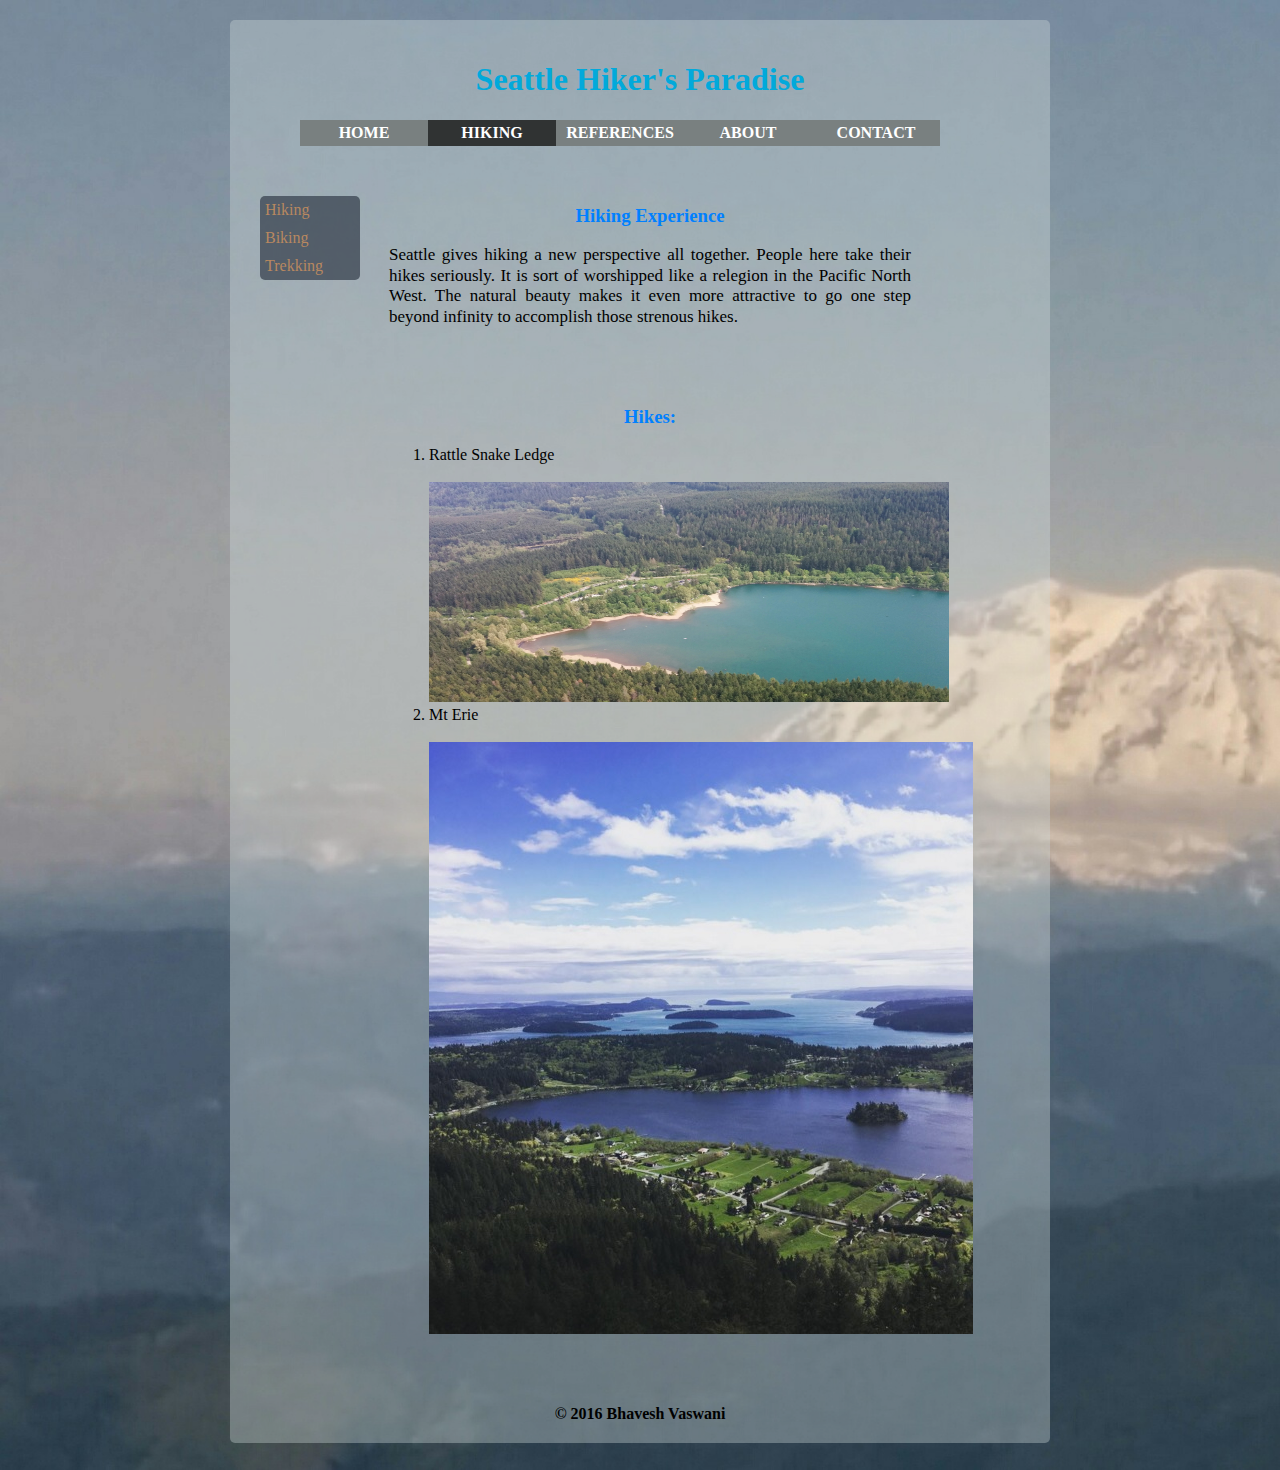
==== hiking.html @ 0763495a "Uploaded Project 1 to Github" ====
<!DOCTYPE html>
        <html>
        <head>
            <meta http-equiv="content-type" content="text/html; charset=utf-8">
            <title>Seattle Hiker</title>
            <link rel="stylesheet" type="text/css" href="stylesheets/pageStyle.css">
        </head>
        <body>
            <div id="containerMain">   

                <div id="Mainheader">
                    <h1>Seattle Hiker's Paradise</h1>
                </div>



                <div id="navTab">
                    <ul id="nav">
                        <li class="navClass"><a  class= hoverNav href="index.html">Home</a><li>
                            <li class="navClass"><a id="selected" class=hoverNav href="hiking.html">Hiking</a><li>
                                <li class="navClass"><a class=hoverNav href="references.html">References</a><li>    
                                    <li class="navClass"><a class=hoverNav href="about.html">About</a><li>
                                        <li class="navClass"><a class=hoverNav href="contact.html">Contact</a><li>

                                        </ul>
                                    </div>



                                    <div id="hikingNav">
                                        <ul>
                                            <li><a  href="hiking.html">Hiking</a></li>
                                            <li><a href="biking.html">Biking</a></li>
                                            <li><a href="climbing.html">Trekking</a></li>
                                        </ul>

                                    </div>  
                                    <div id="info">
                                        <h3 id="header1">Hiking Experience</h3>
                                        <div  class="content">
                                            <p>
                                                Seattle gives hiking a new perspective all together. People here take their hikes seriously. It is sort of worshipped
                                                like a relegion in the Pacific North West. The natural beauty makes it even more attractive to go one step beyond infinity
                                                to accomplish those strenous hikes. 

                                            </p>


                                        </div>

                                        <h3 id="header2">
                                            Hikes:
                                        </h3>
                                        <div id="hikes" class="content">
                                            <ol>
                                                <li>Rattle Snake Ledge <br> &nbsp; <img id="rattleSnake" src="Images/rattlesnakeledge.jpg" alt="Rattle Snake Ledge" height="220" width="520"></li>
                                                <li>Mt Erie <br> &nbsp; <img id="mtErie" src="Images/mtErie.jpg" alt="Mt. Erie" height="592" width="544"></li>
                                            </ol>    
                                        </div>




                                    </div> 

                                    <div id="footer">
                                        <h5> &copy; 2016 Bhavesh Vaswani</h5>
                                    </div>



                                </div> 
                            </body>
                            </html>
---- stylesheets/pageStyle.css ----
body
{

    background-image: url("../Images/background.jpg");
    background-size: cover;

}
h1
{
 text-align:center;
 font-family:Verdana;
 color:#01A9DB;

}
h3
{
    text-align:center;
    font-family:charcoal;
    color:#0080FF;
}
h5{
    padding-top:40px;
    padding-bottom:20px;
    text-align:center;
    font-size:16px;
}
#nav
{
    list-style-type:none;
    margin:0;
    padding:0;
    overflow:hidden;
}
#selected{
    background-color:#303333;
}

.navClass 
{   
    float:left;
}
.hoverNav:link,.hoverNav:visited
{
    display:block;
    width:120px;
    font-weight:bold;
    color:#FFFFFF;
    background-color:#798080;
    text-align:center;
    padding:4px;
    text-decoration:none;
    text-transform:uppercase;
}
.hoverNav:hover,.hoverNav:active
{
    background-color:#303333;
}
#navTab
{
    padding-left:40px;
    padding-right:10px;

}

#hikingNav ul {
    list-style-type: none;
    margin: 0px;
    padding: 0;
    width: 100px;
    background-color: rgba(41, 51, 64, 0.65);
    border-radius:5px;
}

div#hikingNav {
    padding-top: 50px;
}

#mainInfo{
    padding-top:20px;
}

#info {

    margin-left: 129px;
    margin-right: 109px;
    margin-top: -114px;
}

div#hikes {

    text-align: left;
}


#hikingNav li a {
    display: block;
    color: #B88860;
    padding: 5px;
    text-decoration: none;
}

#hikingNav li a:hover {
    background-color: #a7a8a8;
    color: white;
}



#header2{
    padding-top:60px;
}
#header3{
    padding-top:40px;
}

p
{
  text-align:justify;
  font-size:17px;
  line-height:120%;
}


.content{
    text-align:center;

}


#info{
    padding-top:20px;

}

#footconatiner{
    padding-top:80px;
}
#cmd_footconatiner{
    padding-bottom:20px;
}
#containerMain
{
    width: 760px;
    margin-top: 20px;
    padding-left: 30px;
    padding-right: 30px;
    margin-left: auto;
    margin-right: auto;
    background-color: rgba(207, 218, 218, 0.36);
    border-radius:5px;
    position: relative;
    height: auto;
}

#Mainheader{
    padding-top: 20px;
}
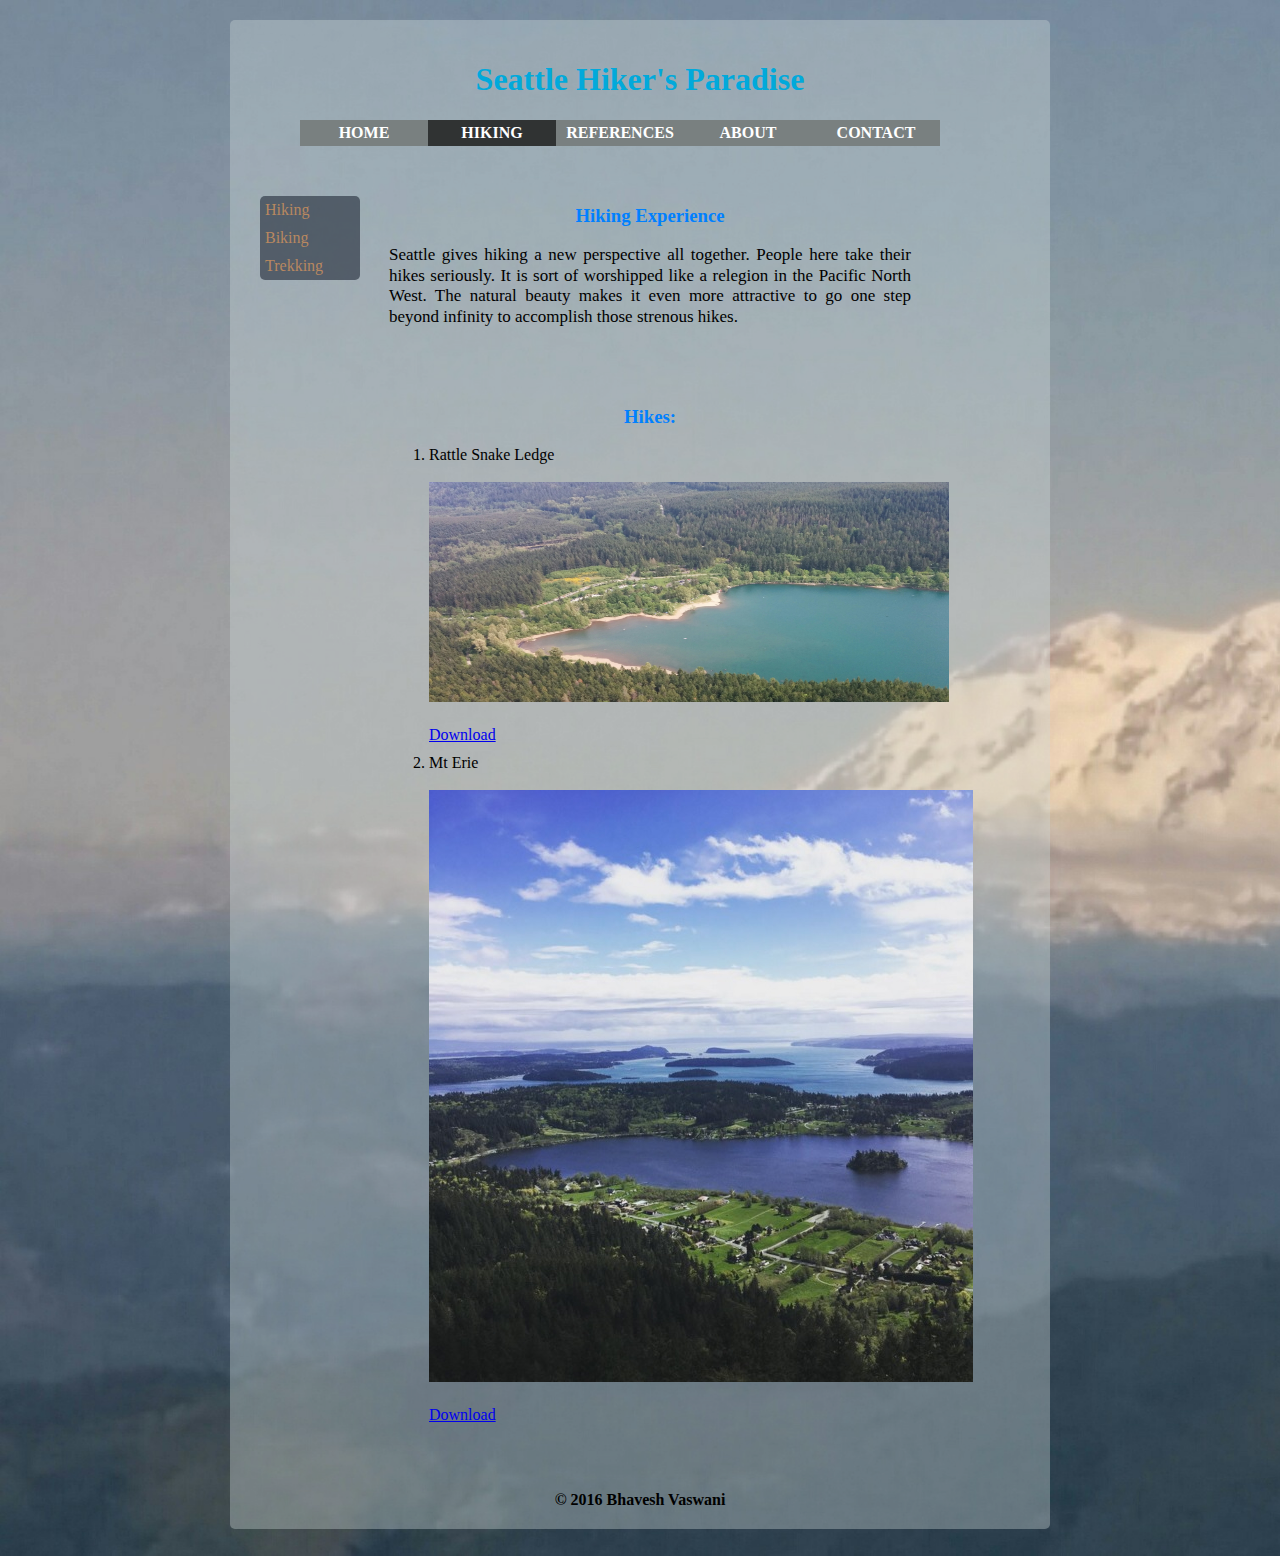
==== commit 64c4b452: "Updated with Bootstrap file and minor additions to the page" ====
--- a/hiking.html
+++ b/hiking.html
@@ -4,6 +4,8 @@
             <meta http-equiv="content-type" content="text/html; charset=utf-8">
             <title>Seattle Hiker</title>
             <link rel="stylesheet" type="text/css" href="stylesheets/pageStyle.css">
+            <link rel="stylesheet" href="https://maxcdn.bootstrapcdn.com/bootstrap/3.3.6/css/bootstrap.min.css" integrity="sha384-1q8mTJOASx8j1Au+a5WDVnPi2lkFfwwEAa8hDDdjZlpLegxhjVME1fgjWPGmkzs7" crossorigin="anonymous">
+            <script type="text/javascript" src="Scripts/pageTransition.js"></script>
         </head>
         <body>
             <div id="containerMain">   
@@ -54,7 +56,9 @@
                                         <div id="hikes" class="content">
                                             <ol>
                                                 <li>Rattle Snake Ledge <br> &nbsp; <img id="rattleSnake" src="Images/rattlesnakeledge.jpg" alt="Rattle Snake Ledge" height="220" width="520"></li>
+                                                <div id="downBtnRSL"> <a id="anchorRSL" type="button" class="btn btn-success" href="https://raw.githubusercontent.com/BhVaswani/ICT-Project1/0763495ab6ee3200cdfa73b01cc3cda16e78dd2d/Images/rattlesnakeledge.jpg" download="">Download </a></div>
                                                 <li>Mt Erie <br> &nbsp; <img id="mtErie" src="Images/mtErie.jpg" alt="Mt. Erie" height="592" width="544"></li>
+                                                <div id="downBtnEr"> <a type="button" class="btn btn-success" href="https://raw.githubusercontent.com/BhVaswani/ICT-Project1/0763495ab6ee3200cdfa73b01cc3cda16e78dd2d/Images/mtErie.jpg" download="">Download </a></div>
                                             </ol>    
                                         </div>
 
--- a/stylesheets/pageStyle.css
+++ b/stylesheets/pageStyle.css
@@ -105,6 +105,14 @@
     color: white;
 }
 
+#downBtnRSL{
+    padding-top:20px;
+    padding-bottom:10px;
+}
+
+#downBtnEr{
+    padding-top:20px;
+}
 
 
 #header2{
